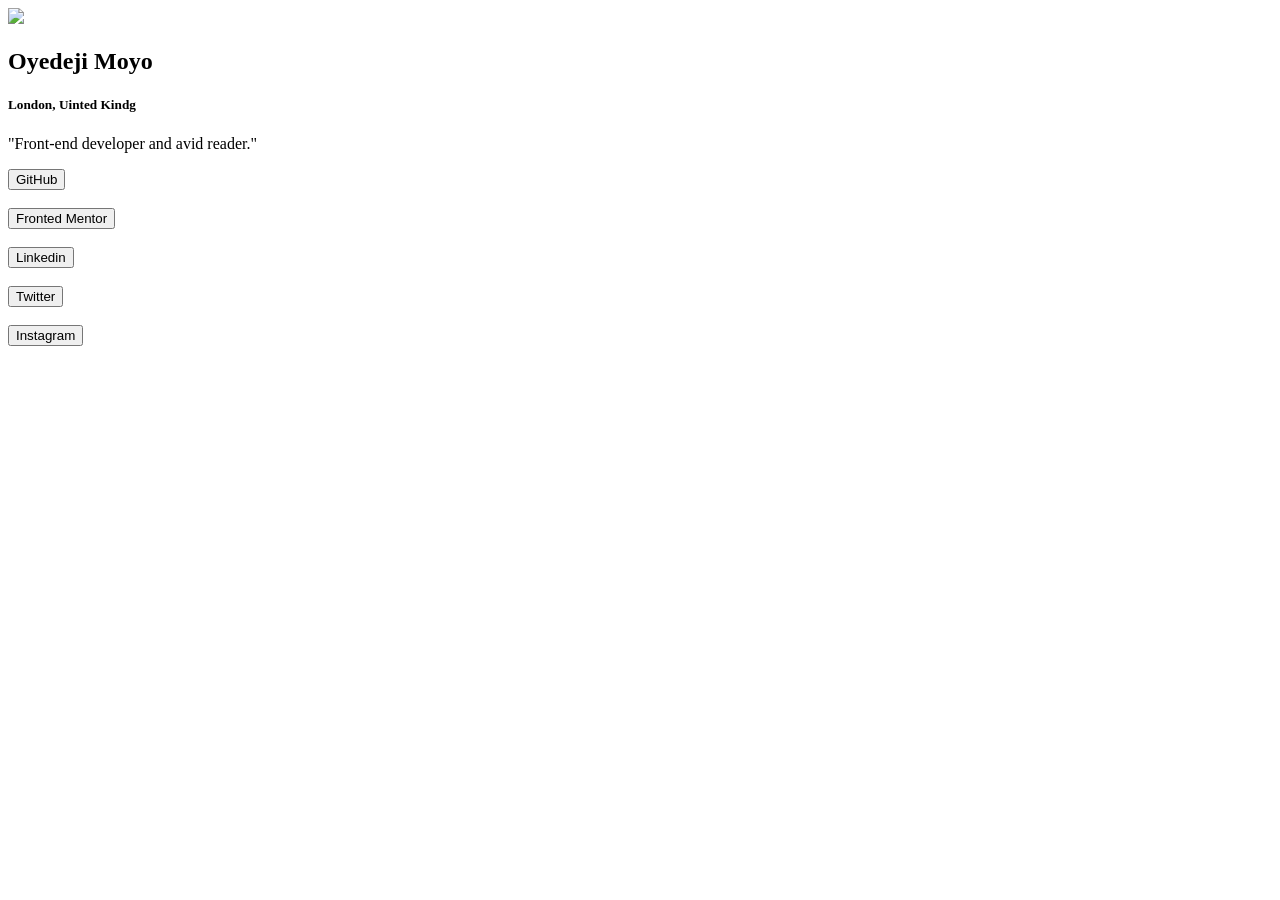
==== index.html @ 442b2708 "files rename" ====
<!DOCTYPE html>
<html lang="en">

<head>
    <meta charset="UTF-8">
    <meta name="viewport" content="width=device-width, initial-scale=1.0">
    <title>Document</title>
    <link rel="stylesheet" href="./task.css">
</head>

<body>
    <div class="bigx">
        <div class="small">
            <img src="./3749784.png" alt=" ">
        </div>

        <div class="sma">
            <h2>Oyedeji Moyo</h2>
            <h5>London, Uinted Kindg</h5>
        </div>
        <p>"Front-end developer and avid reader."</p>

        <button class="butz">GitHub</button><br> <br>
        <button class="butz">Fronted Mentor</button><br> <br>
        <button class="butz">Linkedin</button><br> <br>
        <button class="butz">Twitter</button><br> <br>
        <button class="butz">Instagram</button>
        


    </div>

</body>

</html>
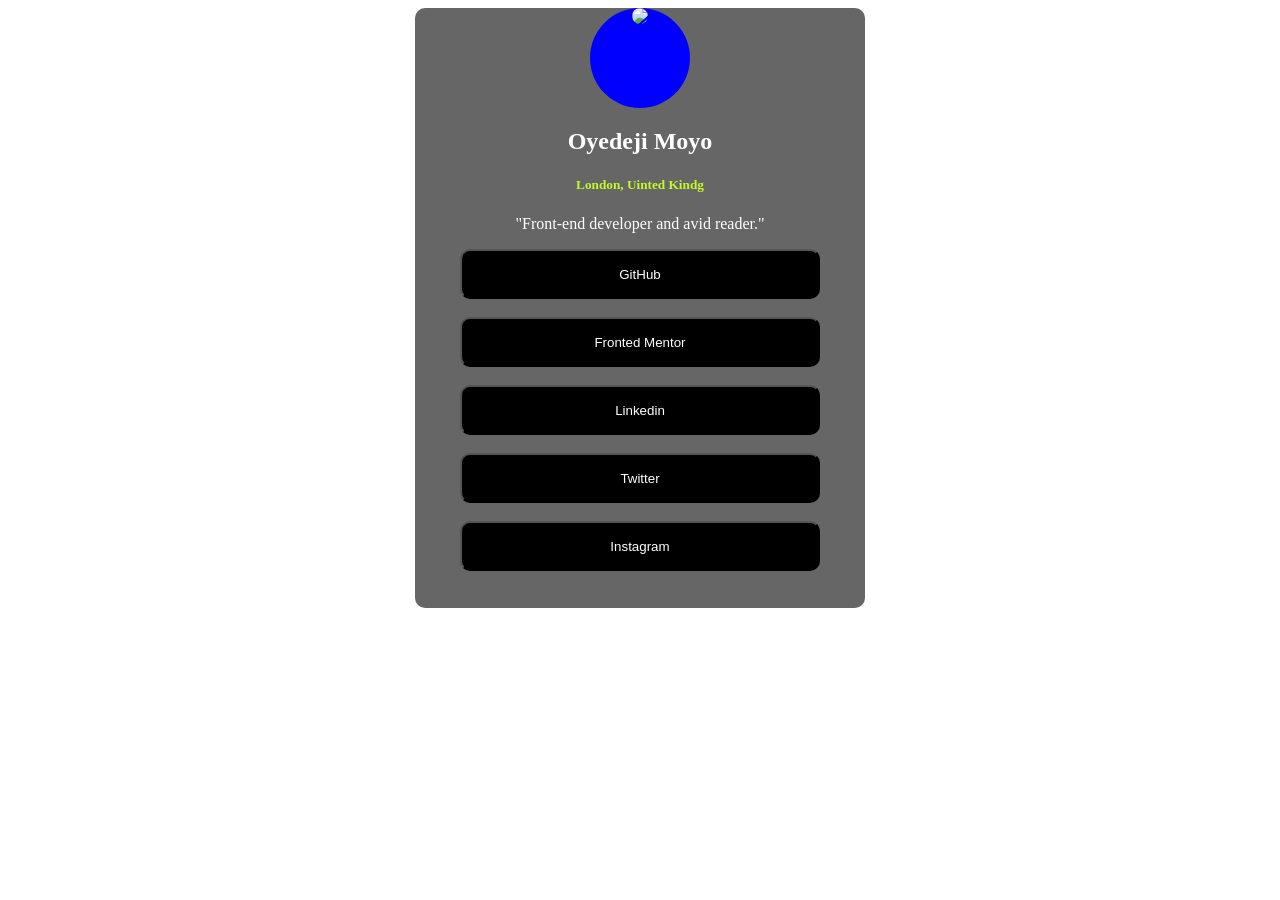
==== commit f2b649e9: "style name adjusted" ====
--- a/index.html
+++ b/index.html
@@ -5,7 +5,7 @@
     <meta charset="UTF-8">
     <meta name="viewport" content="width=device-width, initial-scale=1.0">
     <title>Document</title>
-    <link rel="stylesheet" href="./task.css">
+    <link rel="stylesheet" href="./index.css">
 </head>
 
 <body>
--- a/index.css
+++ b/index.css
@@ -0,0 +1,41 @@
+.bigx {
+    background-color: hsl(0, 0%, 40%);
+    width: 450px;
+    height: 600px;
+   border-radius: 10px;
+    border-style: none;
+    text-align: center;
+    margin: auto;
+
+}
+
+.small {
+    width: 100px;
+    height: 100px;
+    border-radius: 100px;
+    background-color: blue;
+    margin: auto;
+}
+.small>img{
+    width: 100%;
+    height: 100%;
+    border-radius: 100px;
+}
+
+.sma>h2 {
+    color: hsl(0, 0%, 100%);
+}
+
+.sma>h5 {
+    color: hsl(75, 94%, 57%);
+}
+p{color: white;}
+
+.butz{
+    background-color: black;
+    color:white;
+    width: 80%;
+    height: 50px;
+    border-radius: 10px;
+}
+
